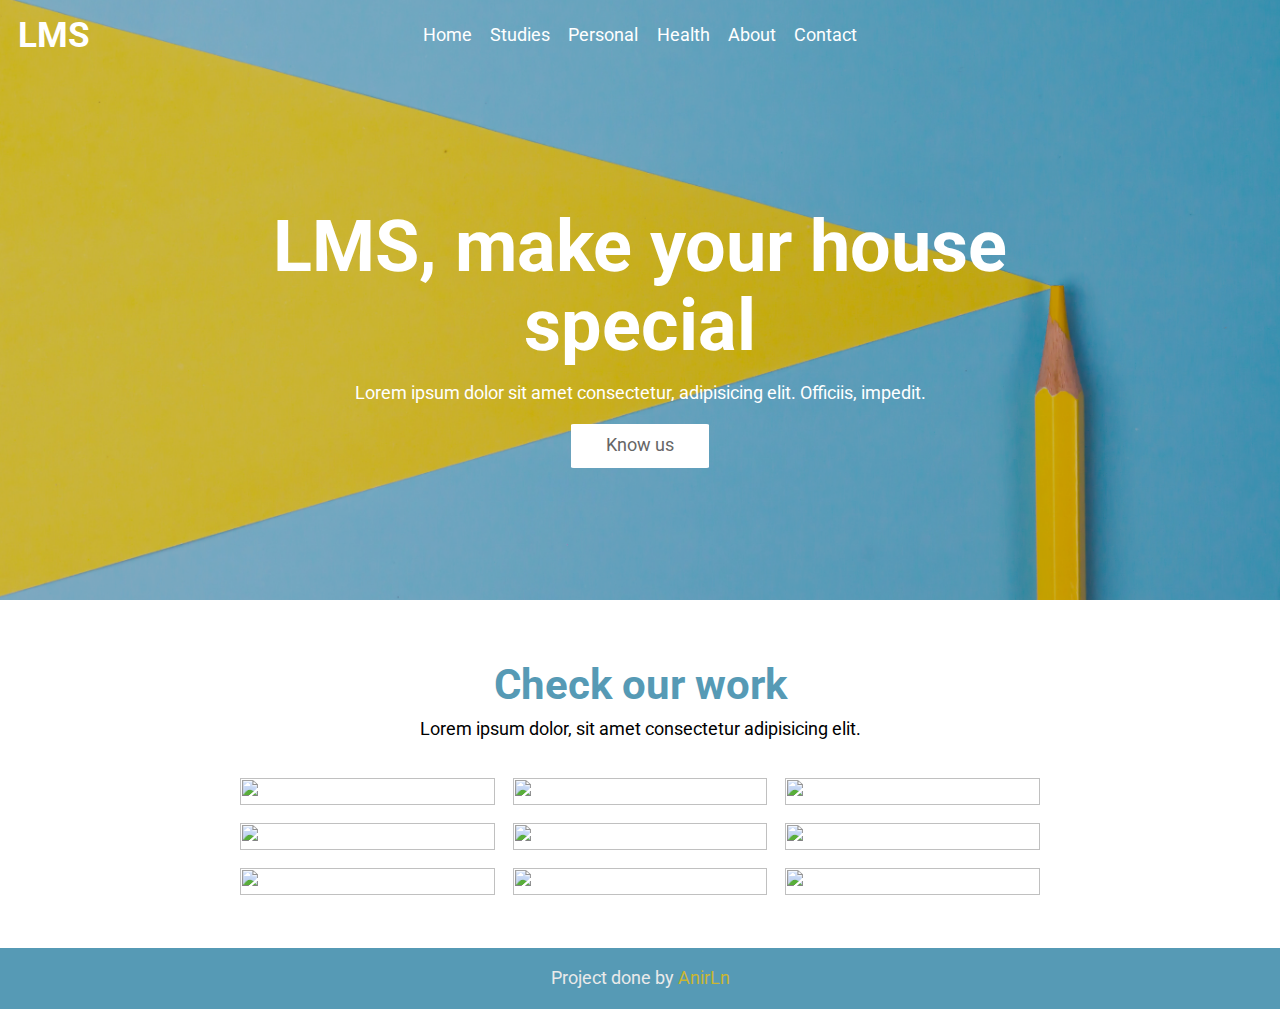
==== index.html @ e9e07cc0 "Add files via upload" ====
<!DOCTYPE html>
<html lang="en">
<head>
    <meta charset="UTF-8">
    <meta http-equiv="X-UA-Compatible" content="IE=edge">
    <meta name="viewport" content="width=device-width, initial-scale=1.0">
    <title>Mohamed Lahyane</title>

    <!-- css  -->
    <link rel="stylesheet" href="style.css">


</head>
<body>
    
    <header>
        <div class="bg-image"></div>
        
        <nav>
            <h1>LMS</h1>
            <ul>
                <li><a href="#">Home</a></li>
                <li><a href="#">Studies</a></li>
                <li><a href="#">Personal</a></li>
                <li><a href="#">Health</a></li>
                <li><a href="#">About</a></li>
                <li><a href="#">Contact</a></li>
            </ul>
        </nav>

        <div class="content-wrap">
            <h1 class="big-title">LMS, make your house special</h1>
            <p>Lorem ipsum dolor sit amet consectetur, adipisicing elit. Officiis, impedit.</p>
            <a href="#" class="btn">Know us</a>
        </div>
    </header>

    <section id="section-a">
        <h2>Check our work</h2>
        <p>Lorem ipsum dolor, sit amet consectetur adipisicing elit.</p>
        <div class="container">
                <img src="https://images.unsplash.com/photo-1589030343991-69ea1433b941?ixid=MnwxMjA3fDB8MHxzZWFyY2h8MXx8YXJ0fGVufDB8MHwwfHw%3D&ixlib=rb-1.2.1&auto=format&fit=crop&w=500&q=60" alt="">
                <img src="https://images.unsplash.com/photo-1547826039-bfc35e0f1ea8?ixid=MnwxMjA3fDB8MHxzZWFyY2h8Mnx8YXJ0fGVufDB8MHwwfHw%3D&ixlib=rb-1.2.1&auto=format&fit=crop&w=500&q=60" alt="">
                <img src="https://images.unsplash.com/photo-1589030343991-69ea1433b941?ixid=MnwxMjA3fDB8MHxzZWFyY2h8MXx8YXJ0fGVufDB8MHwwfHw%3D&ixlib=rb-1.2.1&auto=format&fit=crop&w=500&q=60" alt="">
                <img src="https://images.unsplash.com/photo-1547826039-bfc35e0f1ea8?ixid=MnwxMjA3fDB8MHxzZWFyY2h8Mnx8YXJ0fGVufDB8MHwwfHw%3D&ixlib=rb-1.2.1&auto=format&fit=crop&w=500&q=60" alt="">
                <img src="https://images.unsplash.com/photo-1589030343991-69ea1433b941?ixid=MnwxMjA3fDB8MHxzZWFyY2h8MXx8YXJ0fGVufDB8MHwwfHw%3D&ixlib=rb-1.2.1&auto=format&fit=crop&w=500&q=60" alt="">
                <img src="https://images.unsplash.com/photo-1547826039-bfc35e0f1ea8?ixid=MnwxMjA3fDB8MHxzZWFyY2h8Mnx8YXJ0fGVufDB8MHwwfHw%3D&ixlib=rb-1.2.1&auto=format&fit=crop&w=500&q=60" alt="">
                <img src="https://images.unsplash.com/photo-1589030343991-69ea1433b941?ixid=MnwxMjA3fDB8MHxzZWFyY2h8MXx8YXJ0fGVufDB8MHwwfHw%3D&ixlib=rb-1.2.1&auto=format&fit=crop&w=500&q=60" alt="">
                <img src="https://images.unsplash.com/photo-1547826039-bfc35e0f1ea8?ixid=MnwxMjA3fDB8MHxzZWFyY2h8Mnx8YXJ0fGVufDB8MHwwfHw%3D&ixlib=rb-1.2.1&auto=format&fit=crop&w=500&q=60" alt="">
                <img src="https://images.unsplash.com/photo-1545989253-02cc26577f88?ixid=MnwxMjA3fDB8MHxzZWFyY2h8OXx8YXJ0fGVufDB8MHwwfHw%3D&ixlib=rb-1.2.1&auto=format&fit=crop&w=500&q=60" alt="">
        </div>
    </section>

    <footer>
        <p>Project done by <span class="doneBy">AnirLn</span></p>
    </footer>


</body>
</html>
---- style.css ----
@import url('https://fonts.googleapis.com/css2?family=Roboto&display=swap');

* {
    margin: 0;
    padding: 0;
    box-sizing: border-box;
}
a {
    text-decoration: none;
}
body {
    font-family: 'Roboto';
    font-size: 1.1em;
    line-height: 1.5;
    text-align: center;
}

img {
    display: block;
    width: 100%;
    height: auto;
}

header {
    min-height: 600px;
    display: grid;
    grid-template-rows: 10% 90%;
    color: #fff;
    background: rgba(0,0,0,0.2);

    margin-bottom: 3em;
}



header .bg-image {
    position: absolute;
    background: #333 url(./bg.jpg);

    background-size: cover;
    background-repeat: no-repeat;
    background-position: center;
    width: 100%;
    min-height: 600px;
    z-index: -1;

}

nav ul {
    list-style: none;
}


nav li{
    display: inline-block;    
}

nav li a {
    color: #fff;
    padding: .3em .4em; 
}

nav li a:hover{
    color: #333;
}

nav {
    display: grid;
    grid-template-columns: 1fr 4fr 1fr;
    justify-items: center;
    align-items: center;
    padding: 0.5em 1em;
    height: 50px;
}

nav h1 {
    justify-self: left;
}

.content-wrap {
    align-self: center;
}

.content-wrap .big-title {
    display: inline-block;
    font-size: 4.5rem;
    width: 60%;
    line-height: 1.1em;
    padding: .2em 0;
}

.btn {
    display: inline-block;
    padding: 0.5em 2em;
    background: #fff;
    color: #666;
    margin-top: 1em;
    border-radius: 2%;
}

.btn:hover {
    background: #eaeaea;
}

#section-a {
    padding: 0 1em;
}

#section-a .container {
    margin: 2em auto;
    max-width: 800px;
    display: grid;
    grid-template-columns: repeat(auto-fit, minmax(250px, 1fr));
    grid-gap: 1em;

}
#section-a .container img{
    width: 100%;
    height: 100%;
} 

#section-a .container img:hover{
    cursor: pointer;
    opacity: 0.8;
} 

#section-a h2 {
    font-size: 2.4em;
    color: rgb(86 154 181);
}

footer {
    background: rgb(86 154 181);
    color: #eaeaea;
    padding: 1em 0;
    margin-top: 3em;
}

footer .doneBy {
    color: #cab633;
    cursor:pointer;
}


@media(max-width: 600px){
    .content-wrap .big-title {
        font-size: 3.5rem;
        line-height: 0.85em;
    }
    body {
        font-size: 1em;
    }

    nav {
        grid-template-columns: 1fr;
    }
    nav h1 {
        justify-self: center;
        font-size: 2em;
        margin-bottom: .2em;
    }
}
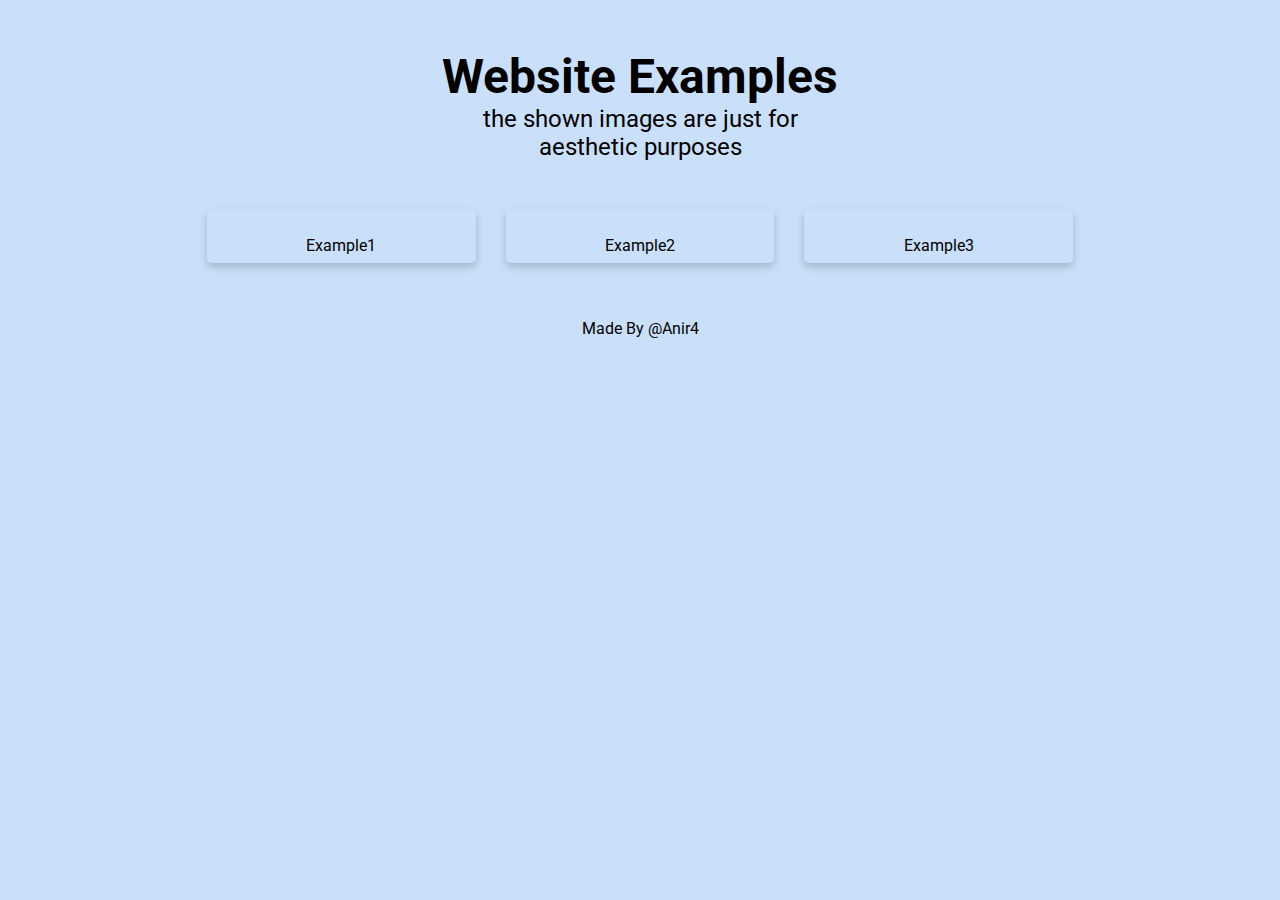
==== commit c55d4ea9: "updating" ====
--- a/index.html
+++ b/index.html
@@ -4,57 +4,145 @@
     <meta charset="UTF-8">
     <meta http-equiv="X-UA-Compatible" content="IE=edge">
     <meta name="viewport" content="width=device-width, initial-scale=1.0">
-    <title>Mohamed Lahyane</title>
+    <title>Document</title>
 
-    <!-- css  -->
-    <link rel="stylesheet" href="style.css">
+    <style>
+        @import url('https://fonts.googleapis.com/css2?family=Roboto:wght@100;400&display=swap');
+        * {
+            margin: 0;
+            padding: 0;
+            text-align: center;
+            font-family: 'Roboto', sans-serif;
+        }
+        
+        body {
+            background-color: #cae0fa;
+        }
+
+        a{
+            text-decoration: none;
+            color: black;
+        }
+
+        header {
+            margin: 3rem 0;
+            font-size: 1.1rem;
+        }
+
+        .container {
+            margin: 0 auto;
+        }   
+
+        .column {
+            margin: 0 auto;
+            width: 90%;
+        }
+
+        @media (min-width: 500px){
+            .container {
+                width: 90%;
+                display: flex;
+                justify-content: space-around;
+            }
+            .column {
+                width: 30%;
+                margin: 0;
+            }
+            
+        }
+        
+        @media (min-width: 800px){
+            .container {
+                width: 80%;
+                display: flex;
+                justify-content: space-around;
+            }
+            .column {
+                width: 30%;
+                margin: 0;
+            }
+            header {
+                font-size: 1.5rem;
+            }
+        }
+
+        @media (min-width: 1000px){
+            .container {
+                width: 70%;
+            }
+        }
 
 
+        .card {
+            box-shadow: 0 4px 8px 0 rgba(0,0,0,0.2);
+            transition: 0.3s;
+            margin-bottom: 1.5rem;
+            border-radius: 5px;
+            /* background-color: #eaeaea; */
+        }
+
+        .card:hover {
+            box-shadow: 0 8px 16px 0 rgba(0,0,0,0.2);
+            filter: blur(1px);
+        }
+
+        img {
+            width: 100%;
+            border-radius: 5px 5px 0 0;
+        }
+
+        /* img:hover{
+            filter: blur(1px);
+        } */
+
+        
+        .info {
+            padding: .5rem 0;
+        }
+
+        footer {
+            margin-top: 2rem;
+            margin-bottom: 1rem;
+        }
+
+    </style>
+    
 </head>
 <body>
-    
+
     <header>
-        <div class="bg-image"></div>
-        
-        <nav>
-            <h1>LMS</h1>
-            <ul>
-                <li><a href="#">Home</a></li>
-                <li><a href="#">Studies</a></li>
-                <li><a href="#">Personal</a></li>
-                <li><a href="#">Health</a></li>
-                <li><a href="#">About</a></li>
-                <li><a href="#">Contact</a></li>
-            </ul>
-        </nav>
-
-        <div class="content-wrap">
-            <h1 class="big-title">LMS, make your house special</h1>
-            <p>Lorem ipsum dolor sit amet consectetur, adipisicing elit. Officiis, impedit.</p>
-            <a href="#" class="btn">Know us</a>
-        </div>
+        <h1>Website Examples</h1>
+        <p>the shown images are just for<br>aesthetic purposes</p>
     </header>
 
-    <section id="section-a">
-        <h2>Check our work</h2>
-        <p>Lorem ipsum dolor, sit amet consectetur adipisicing elit.</p>
-        <div class="container">
-                <img src="https://images.unsplash.com/photo-1589030343991-69ea1433b941?ixid=MnwxMjA3fDB8MHxzZWFyY2h8MXx8YXJ0fGVufDB8MHwwfHw%3D&ixlib=rb-1.2.1&auto=format&fit=crop&w=500&q=60" alt="">
-                <img src="https://images.unsplash.com/photo-1547826039-bfc35e0f1ea8?ixid=MnwxMjA3fDB8MHxzZWFyY2h8Mnx8YXJ0fGVufDB8MHwwfHw%3D&ixlib=rb-1.2.1&auto=format&fit=crop&w=500&q=60" alt="">
-                <img src="https://images.unsplash.com/photo-1589030343991-69ea1433b941?ixid=MnwxMjA3fDB8MHxzZWFyY2h8MXx8YXJ0fGVufDB8MHwwfHw%3D&ixlib=rb-1.2.1&auto=format&fit=crop&w=500&q=60" alt="">
-                <img src="https://images.unsplash.com/photo-1547826039-bfc35e0f1ea8?ixid=MnwxMjA3fDB8MHxzZWFyY2h8Mnx8YXJ0fGVufDB8MHwwfHw%3D&ixlib=rb-1.2.1&auto=format&fit=crop&w=500&q=60" alt="">
-                <img src="https://images.unsplash.com/photo-1589030343991-69ea1433b941?ixid=MnwxMjA3fDB8MHxzZWFyY2h8MXx8YXJ0fGVufDB8MHwwfHw%3D&ixlib=rb-1.2.1&auto=format&fit=crop&w=500&q=60" alt="">
-                <img src="https://images.unsplash.com/photo-1547826039-bfc35e0f1ea8?ixid=MnwxMjA3fDB8MHxzZWFyY2h8Mnx8YXJ0fGVufDB8MHwwfHw%3D&ixlib=rb-1.2.1&auto=format&fit=crop&w=500&q=60" alt="">
-                <img src="https://images.unsplash.com/photo-1589030343991-69ea1433b941?ixid=MnwxMjA3fDB8MHxzZWFyY2h8MXx8YXJ0fGVufDB8MHwwfHw%3D&ixlib=rb-1.2.1&auto=format&fit=crop&w=500&q=60" alt="">
-                <img src="https://images.unsplash.com/photo-1547826039-bfc35e0f1ea8?ixid=MnwxMjA3fDB8MHxzZWFyY2h8Mnx8YXJ0fGVufDB8MHwwfHw%3D&ixlib=rb-1.2.1&auto=format&fit=crop&w=500&q=60" alt="">
-                <img src="https://images.unsplash.com/photo-1545989253-02cc26577f88?ixid=MnwxMjA3fDB8MHxzZWFyY2h8OXx8YXJ0fGVufDB8MHwwfHw%3D&ixlib=rb-1.2.1&auto=format&fit=crop&w=500&q=60" alt="">
+    <div class="container">
+        <div class="column">
+            <a href="./exemple1/"><div class="card">
+                <img src="https://r1.ilikewallpaper.net/iphone-4s-wallpapers/download/6978/Daisy-Flower-iphone-4s-wallpaper-ilikewallpaper_com.jpg" alt="">
+                <div class="info"><p>Example1</p></div>
+            </div></a>
         </div>
-    </section>
+        <div class="column">
+            <a href="./exemple2/">
+            <div class="card">
+                <img src="https://images.unsplash.com/photo-1606041008023-472dfb5e530f?ixid=MnwxMjA3fDB8MHxwaG90by1wYWdlfHx8fGVufDB8fHx8&ixlib=rb-1.2.1&auto=format&fit=crop&w=1000&q=80" alt="">
+                <div class="info"><p>Example2</p></div>
+
+            </div></a>
+
+        </div>
+        <div class="column">
+            <a href="./exemple3/"><div class="card">
+                <img src="https://cdn.pixabay.com/photo/2015/04/19/08/32/marguerite-729510__340.jpg" alt="">
+                <div class="info"><p>Example3</p></div>
+
+            </div></a>
+
+        </div>
+    </div>
 
     <footer>
-        <p>Project done by <span class="doneBy">AnirLn</span></p>
+        Made By <a href="https://github.com/Anir4" target="_blank" rel="noopener noreferrer">@Anir4</a>
     </footer>
-
-
 </body>
 </html>